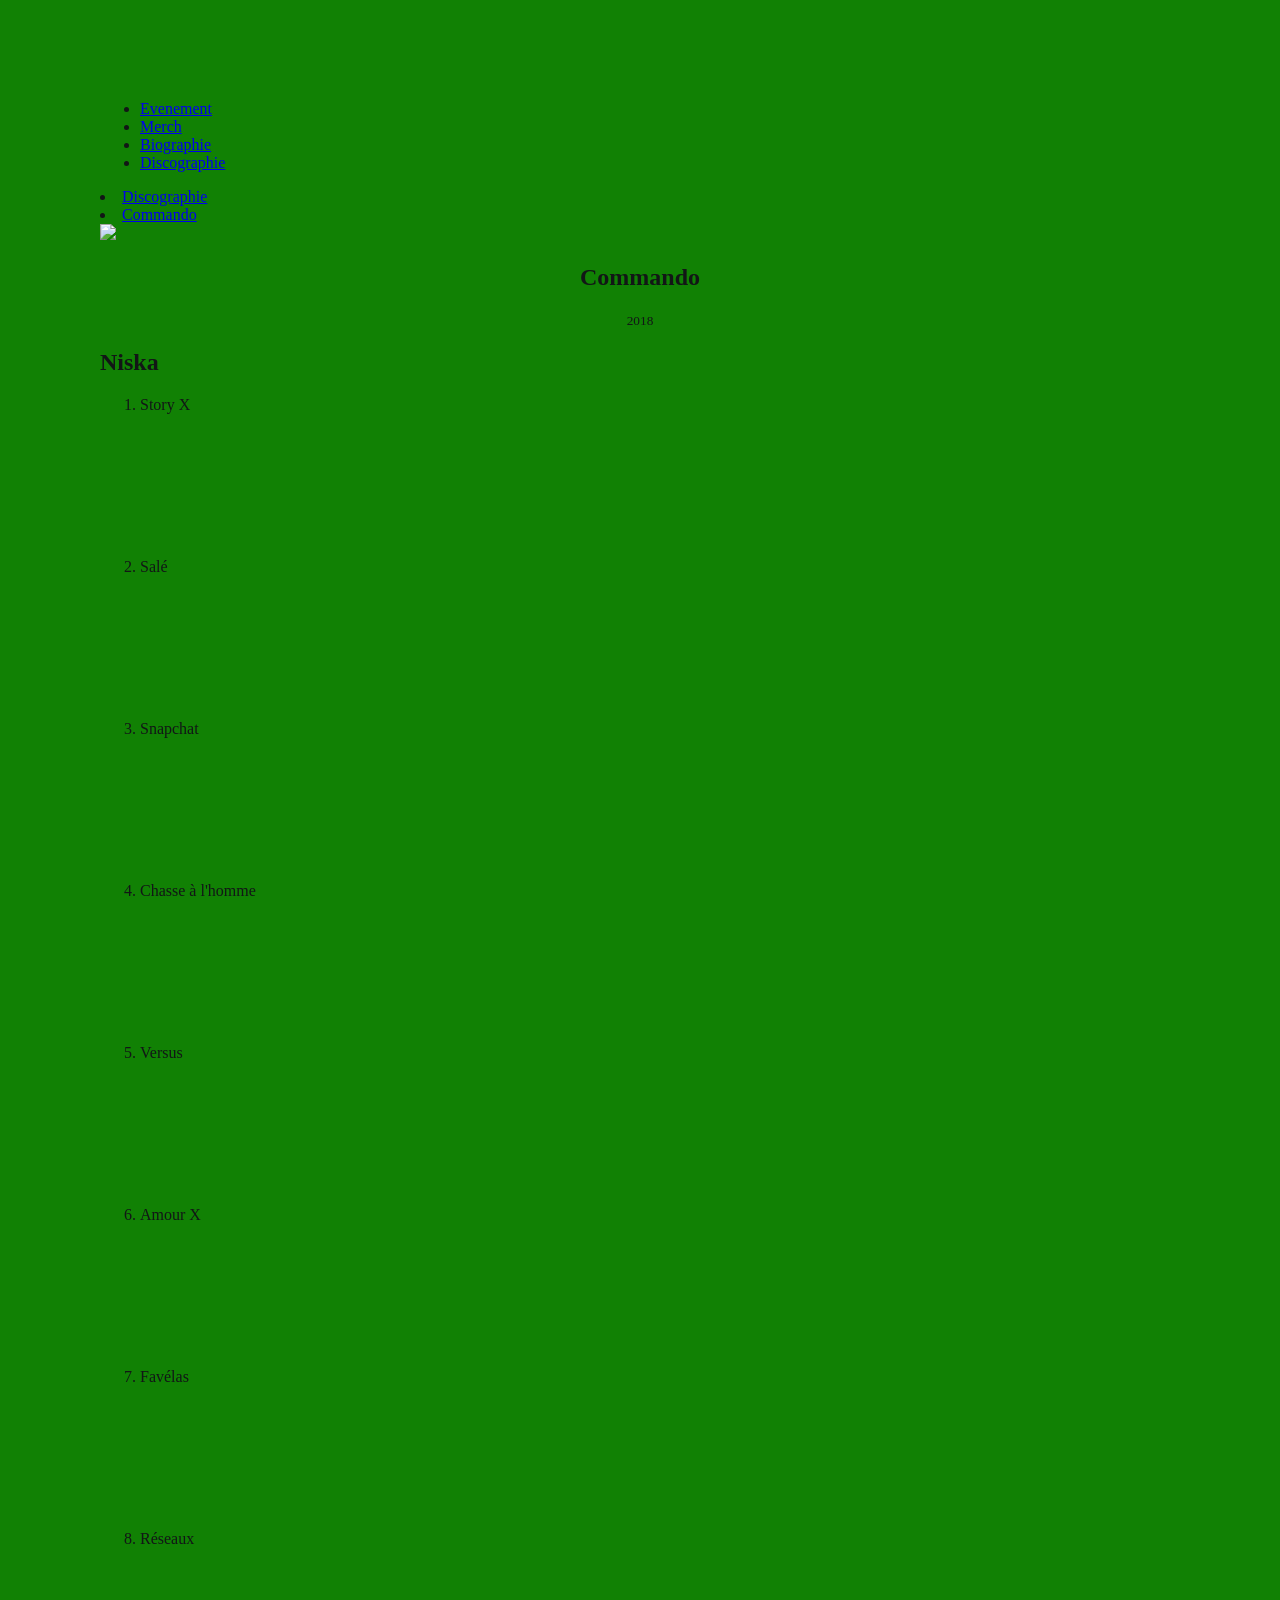
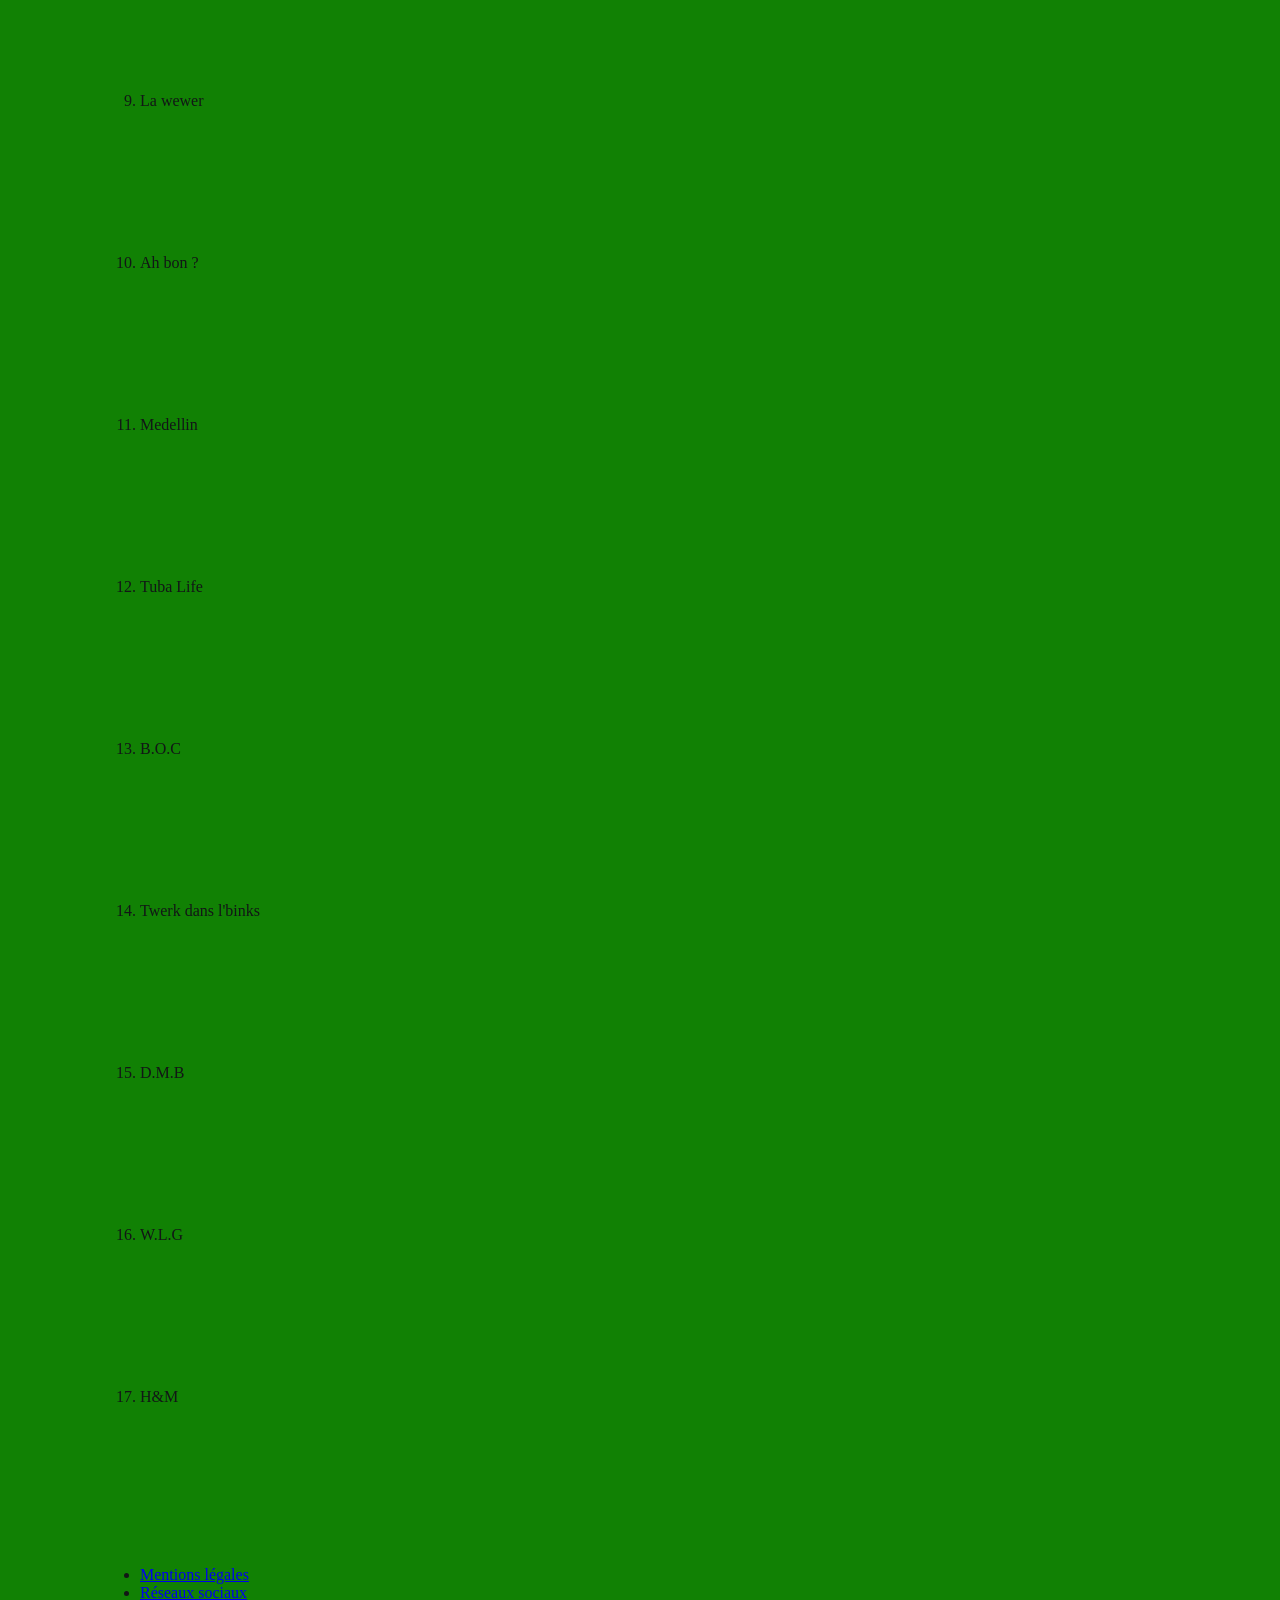
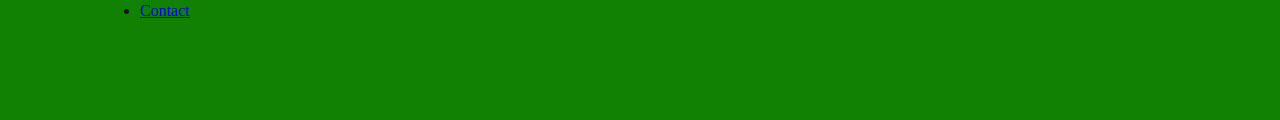
==== index.html @ c78e6e56 "Première version de la page album" ====
<!DOCTYPE html>
<html lang="fr">
<head>
    <link rel="stylesheet" href="style.css" />
    <meta charset="UTF-8">
    <meta name="viewport" content="width=device-width, initial-scale=1.0">
    <title>Album</title>
</head>
<body>
    <header>
        <nav> 
            <ul>
                <li><a href="Evenement.html" target="_blank">Evenement</a></li>
                <li><a href="Merch.html" target="_blank">Merch</a></li>
                <li><a href="Biographie.html" target="_blank">Biographie</a></li>
                <li><a href="Discographie.html" target="_blank">Discographie</a></li>
            </ul>
        </nav>
    </header>
        <li><a href="Discographie.html" target="_blank">Discographie</a></li>
         <li><a href="Commando.html" target="_blank">Commando</a></li>
<main>
        <nav></nav>
    <section>
            <div>
                <img src="https://images.genius.com/048427e33b11700788e33053d2834407.1000x1000x1.png" width="160">
                <p></p>
            </div>

            <div>
                <h1>Commando</h1>
                <p><small>2018</small></p>
                <h2>Niska</h2>

                    <ol>
                        <li>Story X</li><iframe data-testid="embed-iframe" style="border-radius:12px" src="https://open.spotify.com/embed/track/05vX74B4EZDtfLBvgpXsXz?utm_source=generator&si=04059a94c1594f77" width="25%" height="140" frameBorder="0" allowfullscreen="" allow="autoplay; clipboard-write; encrypted-media; fullscreen; picture-in-picture" loading="lazy"></iframe>
                        <li>Salé</li><iframe data-testid="embed-iframe" style="border-radius:12px" src="https://open.spotify.com/embed/track/6NidE9hFNlSMBaTZ4NtgP6?utm_source=generator&si=ae4aafa555eb4602" width="25%" height="140" frameBorder="0" allowfullscreen="" allow="autoplay; clipboard-write; encrypted-media; fullscreen; picture-in-picture" loading="lazy"></iframe>
                        <li>Snapchat</li><iframe data-testid="embed-iframe" style="border-radius:12px" src="https://open.spotify.com/embed/track/09mhfI9j2Kz4UiaQr98GSL?utm_source=generator&si=b68cac3f8b124b47" width="25%" height="140" frameBorder="0" allowfullscreen="" allow="autoplay; clipboard-write; encrypted-media; fullscreen; picture-in-picture" loading="lazy"></iframe>
                        <li>Chasse à l'homme</li><iframe data-testid="embed-iframe" style="border-radius:12px" src="https://open.spotify.com/embed/track/518c5Dr5EmpzACX268Aeqs?utm_source=generator&si=64c434f2a80e4b9c" width="25%" height="140" frameBorder="0" allowfullscreen="" allow="autoplay; clipboard-write; encrypted-media; fullscreen; picture-in-picture" loading="lazy"></iframe>
                        <li>Versus</li><iframe data-testid="embed-iframe" style="border-radius:12px" src="https://open.spotify.com/embed/track/1FGnCZZsr4kGcQmObXZYQJ?utm_source=generator&si=233e6355ab3e4d49" width="25%" height="140" frameBorder="0" allowfullscreen="" allow="autoplay; clipboard-write; encrypted-media; fullscreen; picture-in-picture" loading="lazy"></iframe>
                        <li>Amour X</li><iframe data-testid="embed-iframe" style="border-radius:12px" src="https://open.spotify.com/embed/track/28K0Hw0zB40U4yLiRaaxmS?utm_source=generator&si=cd913af38f834471" width="25%" height="140" frameBorder="0" allowfullscreen="" allow="autoplay; clipboard-write; encrypted-media; fullscreen; picture-in-picture" loading="lazy"></iframe>
                        <li>Favélas</li><iframe data-testid="embed-iframe" style="border-radius:12px" src="https://open.spotify.com/embed/track/01ITQOq5V2smxpYZaXRFEv?utm_source=generator&si=05f8a51041ba4b3a" width="25%" height="140" frameBorder="0" allowfullscreen="" allow="autoplay; clipboard-write; encrypted-media; fullscreen; picture-in-picture" loading="lazy"></iframe>
                        <li>Réseaux</li><iframe data-testid="embed-iframe" style="border-radius:12px" src="https://open.spotify.com/embed/track/0HKNlsZ0zFlSqUqWj1nVVG?utm_source=generator&si=c6e1afc740da48c8" width="25%" height="140" frameBorder="0" allowfullscreen="" allow="autoplay; clipboard-write; encrypted-media; fullscreen; picture-in-picture" loading="lazy"></iframe>
                        <li>La wewer</li><iframe data-testid="embed-iframe" style="border-radius:12px" src="https://open.spotify.com/embed/track/78Qj5iNbBkIgM31KJkdbuO?utm_source=generator&si=81aa2158c40640e0" width="25%" height="140" frameBorder="0" allowfullscreen="" allow="autoplay; clipboard-write; encrypted-media; fullscreen; picture-in-picture" loading="lazy"></iframe>
                        <li>Ah bon ?</li><iframe data-testid="embed-iframe" style="border-radius:12px" src="https://open.spotify.com/embed/track/0sMDNeNOKE2xdsbdqqjaeE?utm_source=generator&si=e661cc7d6f314c60" width="25%" height="140" frameBorder="0" allowfullscreen="" allow="autoplay; clipboard-write; encrypted-media; fullscreen; picture-in-picture" loading="lazy"></iframe>
                        <li>Medellin</li><iframe data-testid="embed-iframe" style="border-radius:12px" src="https://open.spotify.com/embed/track/3YzRBFsvGVTlTXUvjsSxcf?utm_source=generator&si=b5e649e447ed4900" width="25%" height="140" frameBorder="0" allowfullscreen="" allow="autoplay; clipboard-write; encrypted-media; fullscreen; picture-in-picture" loading="lazy"></iframe>
                        <li>Tuba Life</li><iframe data-testid="embed-iframe" style="border-radius:12px" src="https://open.spotify.com/embed/track/6T1ZfJ9Dg86lVcmVzPf4QE?utm_source=generator&si=56df6cd069d44fb1" width="25%" height="140" frameBorder="0" allowfullscreen="" allow="autoplay; clipboard-write; encrypted-media; fullscreen; picture-in-picture" loading="lazy"></iframe>
                        <li>B.O.C</li><iframe data-testid="embed-iframe" style="border-radius:12px" src="https://open.spotify.com/embed/track/1sdj8n5aLmtrevu1DscXVd?utm_source=generator&si=4898eeb04c5543b4" width="25%" height="140" frameBorder="0" allowfullscreen="" allow="autoplay; clipboard-write; encrypted-media; fullscreen; picture-in-picture" loading="lazy"></iframe>
                        <li>Twerk dans l'binks</li><iframe data-testid="embed-iframe" style="border-radius:12px" src="https://open.spotify.com/embed/track/5649evPg8h83V5d5qRuW74?utm_source=generator&si=5bb3ff43aa874f0f" width="25%" height="140" frameBorder="0" allowfullscreen="" allow="autoplay; clipboard-write; encrypted-media; fullscreen; picture-in-picture" loading="lazy"></iframe>
                        <li>D.M.B</li><iframe data-testid="embed-iframe" style="border-radius:12px" src="https://open.spotify.com/embed/track/2U5PFDsipqZLKcq1nUVawj?utm_source=generator&si=75eb637cbeb34093" width="25%" height="140" frameBorder="0" allowfullscreen="" allow="autoplay; clipboard-write; encrypted-media; fullscreen; picture-in-picture" loading="lazy"></iframe>
                        <li>W.L.G</li><iframe data-testid="embed-iframe" style="border-radius:12px" src="https://open.spotify.com/embed/track/13E2wgUjmdunrlq3Vbxv8T?utm_source=generator&si=21fc7d3fe05245e0" width="25%" height="140" frameBorder="0" allowfullscreen="" allow="autoplay; clipboard-write; encrypted-media; fullscreen; picture-in-picture" loading="lazy"></iframe>
                        <li>H&M</li><iframe data-testid="embed-iframe" style="border-radius:12px" src="https://open.spotify.com/embed/track/7dPbw6xhWBj0uIDhaW0WYQ?utm_source=generator&si=d41760e47911432c" width="25%" height="140" frameBorder="0" allowfullscreen="" allow="autoplay; clipboard-write; encrypted-media; fullscreen; picture-in-picture" loading="lazy"></iframe>
                    </ol>
            </div>

        
    </section>

</main>
        <footer>
            <nav>
                <ul>
                    <li><a href="Mentionslégales.html" target="_blank">Mentions légales</a></li>
                    <li><a href="Réseauxsociaux.html" target="_blank">Réseaux sociaux</a></li>
                    <li><a href="Contact.html" target="_blank">Contact</a></li>
                </ul>
            </nav>
        </footer>

</body>
</html>
---- style.css ----
body {
  margin: 100px;
  background-color: rgb(17, 129, 4);
  color: rgb(18, 22, 22);
}
h1 {
  text-align: center;
 
}
p {
    text-align: center;
}
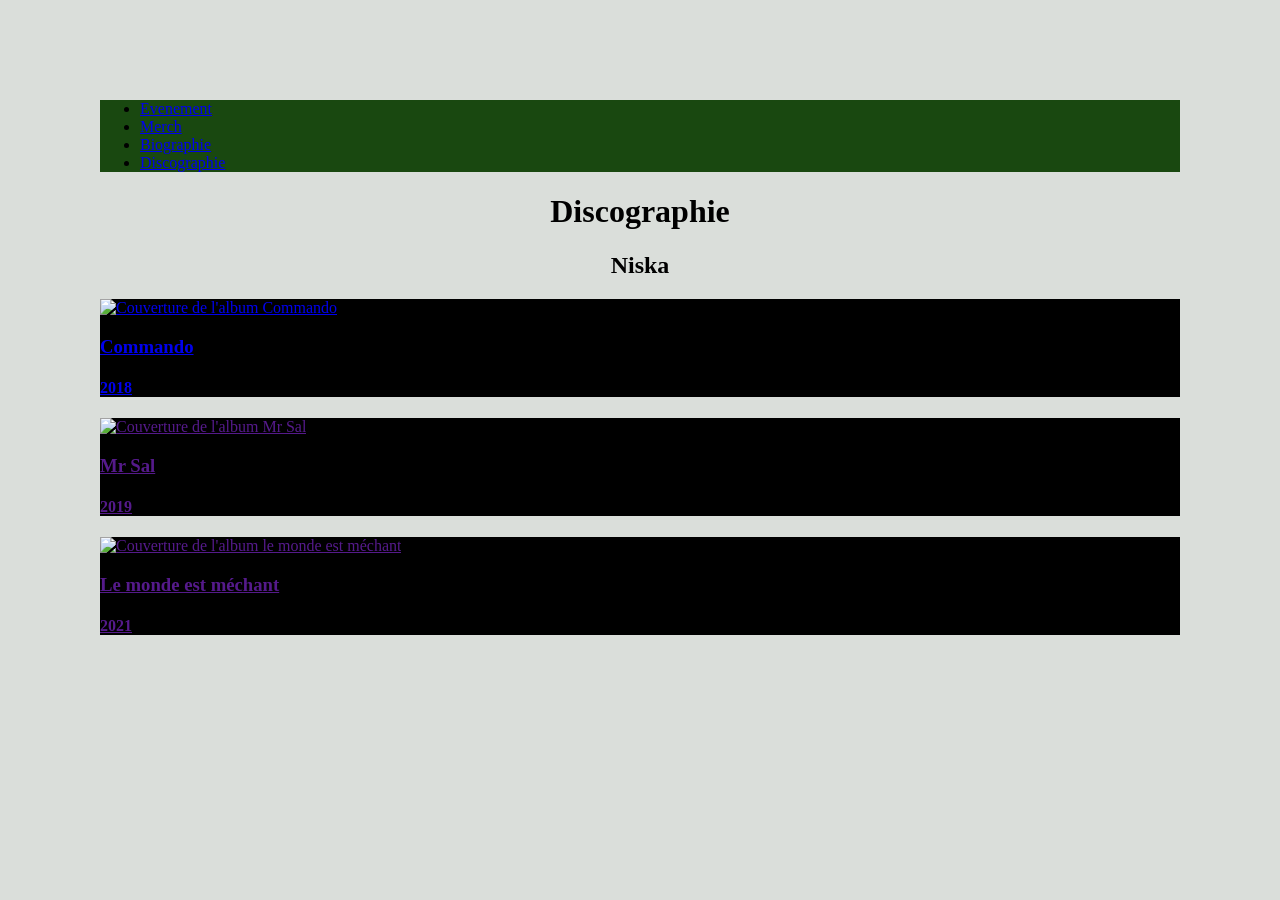
==== commit 53f6e33f: "Mise à jour - ajout du style Album" ====
--- a/index.html
+++ b/index.html
@@ -1,71 +1,57 @@
 <!DOCTYPE html>
 <html lang="fr">
+
 <head>
     <link rel="stylesheet" href="style.css" />
     <meta charset="UTF-8">
     <meta name="viewport" content="width=device-width, initial-scale=1.0">
-    <title>Album</title>
+    <title>Index</title>
 </head>
+
 <body>
     <header>
-        <nav> 
+        <nav>
             <ul>
                 <li><a href="Evenement.html" target="_blank">Evenement</a></li>
                 <li><a href="Merch.html" target="_blank">Merch</a></li>
                 <li><a href="Biographie.html" target="_blank">Biographie</a></li>
-                <li><a href="Discographie.html" target="_blank">Discographie</a></li>
+                <li><a href="index.html" target="_blank">Discographie</a></li>
             </ul>
         </nav>
     </header>
-        <li><a href="Discographie.html" target="_blank">Discographie</a></li>
-         <li><a href="Commando.html" target="_blank">Commando</a></li>
-<main>
-        <nav></nav>
-    <section>
-            <div>
-                <img src="https://images.genius.com/048427e33b11700788e33053d2834407.1000x1000x1.png" width="160">
-                <p></p>
-            </div>
 
-            <div>
-                <h1>Commando</h1>
-                <p><small>2018</small></p>
-                <h2>Niska</h2>
+    <main>
+        <h1>Discographie</h1>
+        <h2>Niska</h2>
+        <section>
+            <a href="#">
 
-                    <ol>
-                        <li>Story X</li><iframe data-testid="embed-iframe" style="border-radius:12px" src="https://open.spotify.com/embed/track/05vX74B4EZDtfLBvgpXsXz?utm_source=generator&si=04059a94c1594f77" width="25%" height="140" frameBorder="0" allowfullscreen="" allow="autoplay; clipboard-write; encrypted-media; fullscreen; picture-in-picture" loading="lazy"></iframe>
-                        <li>Salé</li><iframe data-testid="embed-iframe" style="border-radius:12px" src="https://open.spotify.com/embed/track/6NidE9hFNlSMBaTZ4NtgP6?utm_source=generator&si=ae4aafa555eb4602" width="25%" height="140" frameBorder="0" allowfullscreen="" allow="autoplay; clipboard-write; encrypted-media; fullscreen; picture-in-picture" loading="lazy"></iframe>
-                        <li>Snapchat</li><iframe data-testid="embed-iframe" style="border-radius:12px" src="https://open.spotify.com/embed/track/09mhfI9j2Kz4UiaQr98GSL?utm_source=generator&si=b68cac3f8b124b47" width="25%" height="140" frameBorder="0" allowfullscreen="" allow="autoplay; clipboard-write; encrypted-media; fullscreen; picture-in-picture" loading="lazy"></iframe>
-                        <li>Chasse à l'homme</li><iframe data-testid="embed-iframe" style="border-radius:12px" src="https://open.spotify.com/embed/track/518c5Dr5EmpzACX268Aeqs?utm_source=generator&si=64c434f2a80e4b9c" width="25%" height="140" frameBorder="0" allowfullscreen="" allow="autoplay; clipboard-write; encrypted-media; fullscreen; picture-in-picture" loading="lazy"></iframe>
-                        <li>Versus</li><iframe data-testid="embed-iframe" style="border-radius:12px" src="https://open.spotify.com/embed/track/1FGnCZZsr4kGcQmObXZYQJ?utm_source=generator&si=233e6355ab3e4d49" width="25%" height="140" frameBorder="0" allowfullscreen="" allow="autoplay; clipboard-write; encrypted-media; fullscreen; picture-in-picture" loading="lazy"></iframe>
-                        <li>Amour X</li><iframe data-testid="embed-iframe" style="border-radius:12px" src="https://open.spotify.com/embed/track/28K0Hw0zB40U4yLiRaaxmS?utm_source=generator&si=cd913af38f834471" width="25%" height="140" frameBorder="0" allowfullscreen="" allow="autoplay; clipboard-write; encrypted-media; fullscreen; picture-in-picture" loading="lazy"></iframe>
-                        <li>Favélas</li><iframe data-testid="embed-iframe" style="border-radius:12px" src="https://open.spotify.com/embed/track/01ITQOq5V2smxpYZaXRFEv?utm_source=generator&si=05f8a51041ba4b3a" width="25%" height="140" frameBorder="0" allowfullscreen="" allow="autoplay; clipboard-write; encrypted-media; fullscreen; picture-in-picture" loading="lazy"></iframe>
-                        <li>Réseaux</li><iframe data-testid="embed-iframe" style="border-radius:12px" src="https://open.spotify.com/embed/track/0HKNlsZ0zFlSqUqWj1nVVG?utm_source=generator&si=c6e1afc740da48c8" width="25%" height="140" frameBorder="0" allowfullscreen="" allow="autoplay; clipboard-write; encrypted-media; fullscreen; picture-in-picture" loading="lazy"></iframe>
-                        <li>La wewer</li><iframe data-testid="embed-iframe" style="border-radius:12px" src="https://open.spotify.com/embed/track/78Qj5iNbBkIgM31KJkdbuO?utm_source=generator&si=81aa2158c40640e0" width="25%" height="140" frameBorder="0" allowfullscreen="" allow="autoplay; clipboard-write; encrypted-media; fullscreen; picture-in-picture" loading="lazy"></iframe>
-                        <li>Ah bon ?</li><iframe data-testid="embed-iframe" style="border-radius:12px" src="https://open.spotify.com/embed/track/0sMDNeNOKE2xdsbdqqjaeE?utm_source=generator&si=e661cc7d6f314c60" width="25%" height="140" frameBorder="0" allowfullscreen="" allow="autoplay; clipboard-write; encrypted-media; fullscreen; picture-in-picture" loading="lazy"></iframe>
-                        <li>Medellin</li><iframe data-testid="embed-iframe" style="border-radius:12px" src="https://open.spotify.com/embed/track/3YzRBFsvGVTlTXUvjsSxcf?utm_source=generator&si=b5e649e447ed4900" width="25%" height="140" frameBorder="0" allowfullscreen="" allow="autoplay; clipboard-write; encrypted-media; fullscreen; picture-in-picture" loading="lazy"></iframe>
-                        <li>Tuba Life</li><iframe data-testid="embed-iframe" style="border-radius:12px" src="https://open.spotify.com/embed/track/6T1ZfJ9Dg86lVcmVzPf4QE?utm_source=generator&si=56df6cd069d44fb1" width="25%" height="140" frameBorder="0" allowfullscreen="" allow="autoplay; clipboard-write; encrypted-media; fullscreen; picture-in-picture" loading="lazy"></iframe>
-                        <li>B.O.C</li><iframe data-testid="embed-iframe" style="border-radius:12px" src="https://open.spotify.com/embed/track/1sdj8n5aLmtrevu1DscXVd?utm_source=generator&si=4898eeb04c5543b4" width="25%" height="140" frameBorder="0" allowfullscreen="" allow="autoplay; clipboard-write; encrypted-media; fullscreen; picture-in-picture" loading="lazy"></iframe>
-                        <li>Twerk dans l'binks</li><iframe data-testid="embed-iframe" style="border-radius:12px" src="https://open.spotify.com/embed/track/5649evPg8h83V5d5qRuW74?utm_source=generator&si=5bb3ff43aa874f0f" width="25%" height="140" frameBorder="0" allowfullscreen="" allow="autoplay; clipboard-write; encrypted-media; fullscreen; picture-in-picture" loading="lazy"></iframe>
-                        <li>D.M.B</li><iframe data-testid="embed-iframe" style="border-radius:12px" src="https://open.spotify.com/embed/track/2U5PFDsipqZLKcq1nUVawj?utm_source=generator&si=75eb637cbeb34093" width="25%" height="140" frameBorder="0" allowfullscreen="" allow="autoplay; clipboard-write; encrypted-media; fullscreen; picture-in-picture" loading="lazy"></iframe>
-                        <li>W.L.G</li><iframe data-testid="embed-iframe" style="border-radius:12px" src="https://open.spotify.com/embed/track/13E2wgUjmdunrlq3Vbxv8T?utm_source=generator&si=21fc7d3fe05245e0" width="25%" height="140" frameBorder="0" allowfullscreen="" allow="autoplay; clipboard-write; encrypted-media; fullscreen; picture-in-picture" loading="lazy"></iframe>
-                        <li>H&M</li><iframe data-testid="embed-iframe" style="border-radius:12px" src="https://open.spotify.com/embed/track/7dPbw6xhWBj0uIDhaW0WYQ?utm_source=generator&si=d41760e47911432c" width="25%" height="140" frameBorder="0" allowfullscreen="" allow="autoplay; clipboard-write; encrypted-media; fullscreen; picture-in-picture" loading="lazy"></iframe>
-                    </ol>
-            </div>
-
+                <article>
+                    <img src="https://images.genius.com/048427e33b11700788e33053d2834407.1000x1000x1.png" alt="Couverture de l'album Commando" width="200">
+                    <div>
+                        <h3>Commando</h3>
+                        <h4>2018</h4>
+                    </div>
+                </article>
+            </a>   
         
-    </section>
-
-</main>
-        <footer>
-            <nav>
-                <ul>
-                    <li><a href="Mentionslégales.html" target="_blank">Mentions légales</a></li>
-                    <li><a href="Réseauxsociaux.html" target="_blank">Réseaux sociaux</a></li>
-                    <li><a href="Contact.html" target="_blank">Contact</a></li>
-                </ul>
-            </nav>
-        </footer>
-
-</body>
-</html>+                        <a href="">
+                <article>
+                    <img src="https://th.bing.com/th/id/OIP.i2Ws-LviapX6w9zXoZvP1wHaHa?w=173&h=180&c=7&r=0&o=7&dpr=1.3&pid=1.7&rm=3" alt="Couverture de l'album Mr Sal" width="200">
+                    <div>
+                        <h3>Mr Sal</h3>
+                        <h4>2019</h4>
+                    </div>
+                </article>
+            </a>
+                    <a href="">
+                <article>
+                    <img src="https://is1-ssl.mzstatic.com/image/thumb/Music125/v4/38/ce/61/38ce617b-fcfc-7fb2-2a0b-ffc4f99c0897/21UM1IM29459.rgb.jpg/592x592bb.webp" alt="Couverture de l'album le monde est méchant" width="200">
+                    <div>
+                        <h3>Le monde est méchant</h3>
+                        <h4>2021</h4>
+                    </div>
+                </article>
+           </a>               
+        </section>
+    </main>
--- a/style.css
+++ b/style.css
@@ -1,12 +1,23 @@
 body {
   margin: 100px;
-  background-color: rgb(17, 129, 4);
-  color: rgb(18, 22, 22);
+  background-color: rgba(27, 52, 25, 0.162);
+  color: rgb(0, 0, 0);
 }
 h1 {
   text-align: center;
- 
 }
+h2 { 
+  text-align: center;
+}
+
 p {
-    text-align: center;
-}+    text-align: left;
+}
+
+  header {
+    background-color: rgb(25, 72, 16);
+  }
+
+article {
+  background-color: black;
+}
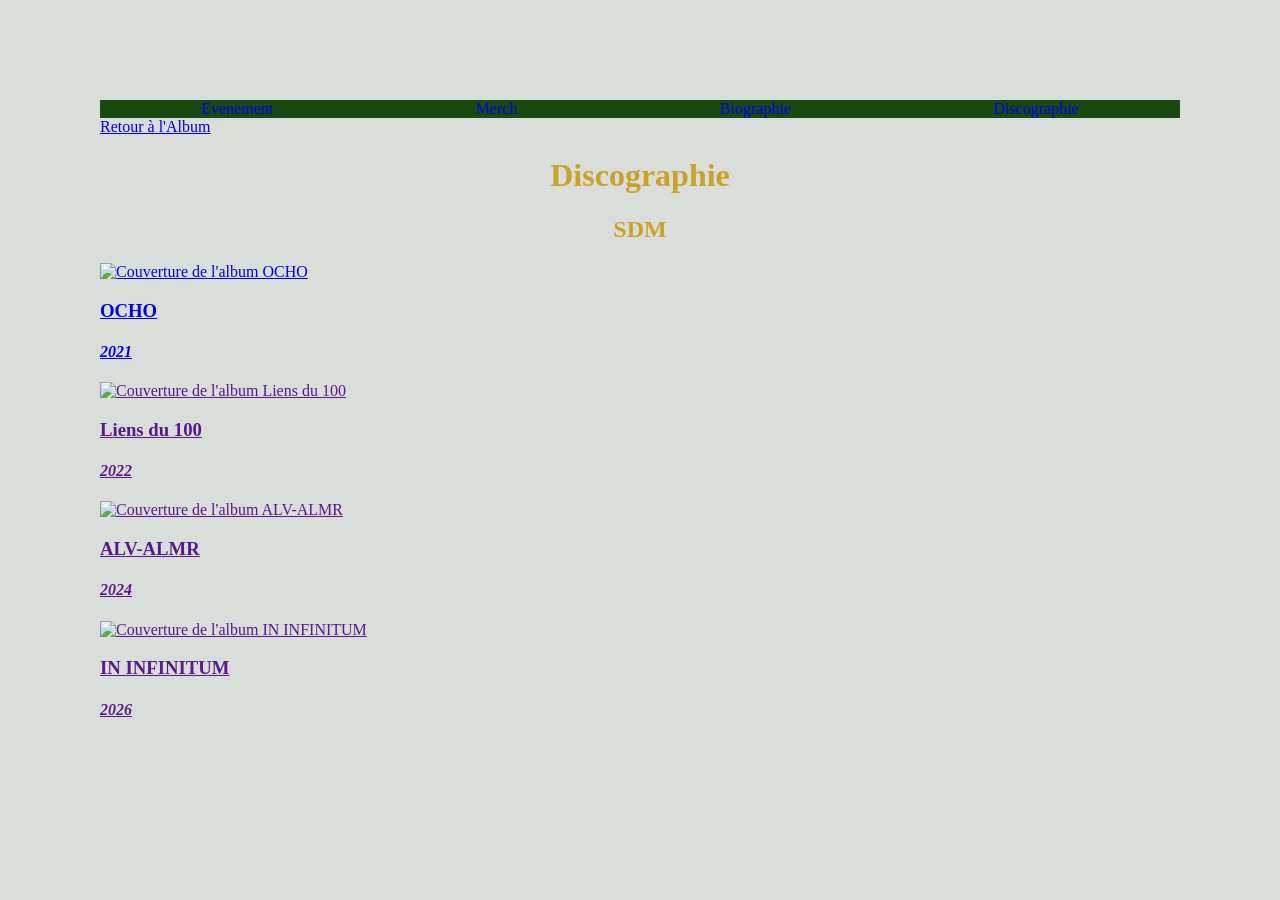
==== commit fa15a2af: "Mise à jour Artiste SDM" ====
--- a/index.html
+++ b/index.html
@@ -19,39 +19,48 @@
             </ul>
         </nav>
     </header>
-
+    <a href="retour.html" target="_blank">Retour à l'Album</a>
     <main>
         <h1>Discographie</h1>
-        <h2>Niska</h2>
+        <h2>SDM</h2>
         <section>
             <a href="#">
 
                 <article>
-                    <img src="https://images.genius.com/048427e33b11700788e33053d2834407.1000x1000x1.png" alt="Couverture de l'album Commando" width="200">
+                    <img src="https://i.scdn.co/image/ab67616d0000b27377abc0f4f0d8f70fe97012a9" alt="Couverture de l'album OCHO" width="300">
                     <div>
-                        <h3>Commando</h3>
-                        <h4>2018</h4>
+                        <h3>OCHO</h3>
+                     <p class="annee"><h4><i>2021</i></h4></p>
                     </div>
                 </article>
             </a>   
         
                         <a href="">
                 <article>
-                    <img src="https://th.bing.com/th/id/OIP.i2Ws-LviapX6w9zXoZvP1wHaHa?w=173&h=180&c=7&r=0&o=7&dpr=1.3&pid=1.7&rm=3" alt="Couverture de l'album Mr Sal" width="200">
+                    <img src="https://static.fnac-static.com/multimedia/Images/FR/NR/a1/23/e2/14820257/1507-1/tsp20221110161351/Liens-du-100.jpg" alt="Couverture de l'album Liens du 100" width="300">
                     <div>
-                        <h3>Mr Sal</h3>
-                        <h4>2019</h4>
+                        <h3>Liens du 100</h3>
+                        <p class="annee"><h4><i>2022</i></h4></p>
                     </div>
                 </article>
             </a>
                     <a href="">
                 <article>
-                    <img src="https://is1-ssl.mzstatic.com/image/thumb/Music125/v4/38/ce/61/38ce617b-fcfc-7fb2-2a0b-ffc4f99c0897/21UM1IM29459.rgb.jpg/592x592bb.webp" alt="Couverture de l'album le monde est méchant" width="200">
+                    <img src="https://cdn.cultura.com/cdn-cgi/image/width=830/media/pim/TITELIVE/46_0602468039372.jpg" alt="Couverture de l'album ALV-ALMR" width="300">
                     <div>
-                        <h3>Le monde est méchant</h3>
-                        <h4>2021</h4>
+                        <h3>ALV-ALMR</h3>
+                       <p class="annee"><h4><i>2024</i></h4></p>
                     </div>
                 </article>
-           </a>               
+           </a>      
+                    <a href="">
+                <article>
+                    <img src="https://i.scdn.co/image/ab67616d00001e02454bcfab37d763eb077bf03d" alt="Couverture de l'album IN INFINITUM" width="300">
+                    <div>
+                        <h3>IN INFINITUM</h3>
+                        <p class="annee"><h4><i>2026</i></h4></p>
+                    </div>
+                </article>
+           </a>           
         </section>
     </main>
--- a/style.css
+++ b/style.css
@@ -3,11 +3,15 @@
   background-color: rgba(27, 52, 25, 0.162);
   color: rgb(0, 0, 0);
 }
-h1 {
-  text-align: center;
+
+h1{
+   text-align: center;
+   color: #C9A227;
 }
+
 h2 { 
-  text-align: center;
+   text-align: center;
+   color: #C9A227;
 }
 
 p {
@@ -18,6 +22,15 @@
     background-color: rgb(25, 72, 16);
   }
 
-article {
-  background-color: black;
-}
+  nav ul {
+        display: flex;
+        justify-content: space-around;
+        text-decoration-line: none;
+        color :black;
+        list-style: none;
+        padding: 0;
+        margin: 0;
+    a{
+        text-decoration-line: none
+    }    
+}
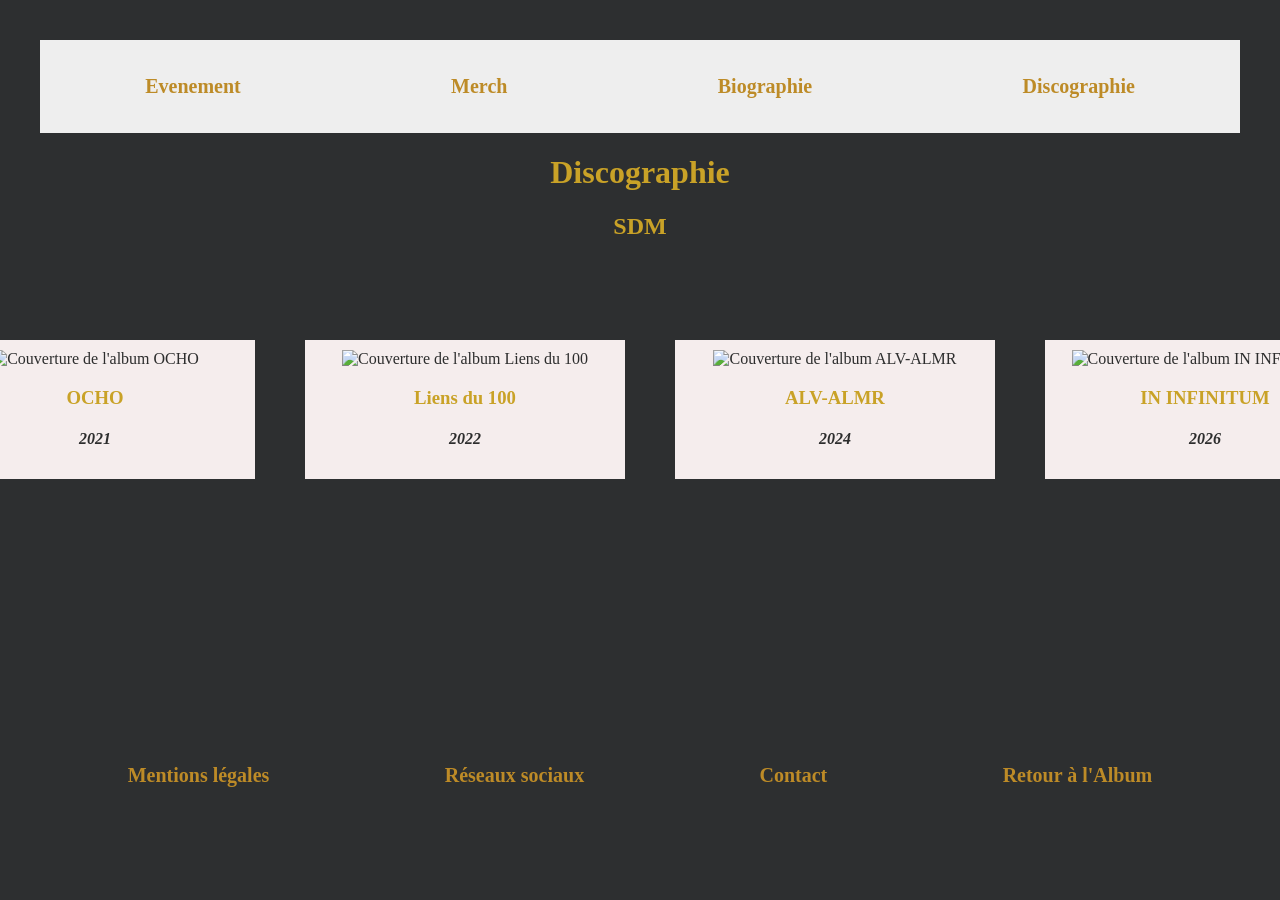
==== commit 9852df3d: "Mise à jour SDM" ====
--- a/index.html
+++ b/index.html
@@ -12,14 +12,15 @@
     <header>
         <nav>
             <ul>
-                <li><a href="Evenement.html" target="_blank">Evenement</a></li>
-                <li><a href="Merch.html" target="_blank">Merch</a></li>
-                <li><a href="Biographie.html" target="_blank">Biographie</a></li>
-                <li><a href="index.html" target="_blank">Discographie</a></li>
+                <strong><li><a href="Evenement.html" target="_blank">Evenement</a></li></strong>
+                <strong><li><a href="Merch.html" target="_blank">Merch</a></li></strong>
+                <strong><li><a href="Biographie.html" target="_blank">Biographie</a></li></strong>
+                <strong><li><a href="index.html" target="_blank">Discographie</a></li></strong>
             </ul>
         </nav>
     </header>
-    <a href="retour.html" target="_blank">Retour à l'Album</a>
+
+
     <main>
         <h1>Discographie</h1>
         <h2>SDM</h2>
@@ -27,7 +28,9 @@
             <a href="#">
 
                 <article>
-                    <img src="https://i.scdn.co/image/ab67616d0000b27377abc0f4f0d8f70fe97012a9" alt="Couverture de l'album OCHO" width="300">
+                    <class="image">
+                        <img src="https://i.scdn.co/image/ab67616d0000b27377abc0f4f0d8f70fe97012a9" alt="Couverture de l'album OCHO" width="300">
+                    </class>
                     <div>
                         <h3>OCHO</h3>
                      <p class="annee"><h4><i>2021</i></h4></p>
@@ -37,7 +40,9 @@
         
                         <a href="">
                 <article>
-                    <img src="https://static.fnac-static.com/multimedia/Images/FR/NR/a1/23/e2/14820257/1507-1/tsp20221110161351/Liens-du-100.jpg" alt="Couverture de l'album Liens du 100" width="300">
+                    <class="image">
+                        <img src="https://static.fnac-static.com/multimedia/Images/FR/NR/a1/23/e2/14820257/1507-1/tsp20221110161351/Liens-du-100.jpg" alt="Couverture de l'album Liens du 100" width="300">
+                    </class>
                     <div>
                         <h3>Liens du 100</h3>
                         <p class="annee"><h4><i>2022</i></h4></p>
@@ -46,7 +51,9 @@
             </a>
                     <a href="">
                 <article>
-                    <img src="https://cdn.cultura.com/cdn-cgi/image/width=830/media/pim/TITELIVE/46_0602468039372.jpg" alt="Couverture de l'album ALV-ALMR" width="300">
+                    <class="image">
+                        <img src="https://cdn.cultura.com/cdn-cgi/image/width=830/media/pim/TITELIVE/46_0602468039372.jpg" alt="Couverture de l'album ALV-ALMR" width="300">
+                    </class>
                     <div>
                         <h3>ALV-ALMR</h3>
                        <p class="annee"><h4><i>2024</i></h4></p>
@@ -55,7 +62,9 @@
            </a>      
                     <a href="">
                 <article>
-                    <img src="https://i.scdn.co/image/ab67616d00001e02454bcfab37d763eb077bf03d" alt="Couverture de l'album IN INFINITUM" width="300">
+                    <class="image">
+                        <img src="https://i.scdn.co/image/ab67616d00001e02454bcfab37d763eb077bf03d" alt="Couverture de l'album IN INFINITUM" width="300">
+                    </class>
                     <div>
                         <h3>IN INFINITUM</h3>
                         <p class="annee"><h4><i>2026</i></h4></p>
@@ -63,4 +72,17 @@
                 </article>
            </a>           
         </section>
-    </main>+    </main>
+
+        <footer>
+            <nav>
+                <ul>
+                    <li><a href="Mentionslégales.html" target="_blank">Mentions légales</a></li>
+                    <li><a href="Réseauxsociaux.html" target="_blank">Réseaux sociaux</a></li>
+                    <li><a href="Contact.html" target="_blank">Contact</a></li>
+                       <class="retour">
+                    <a href="retour.html" target="_blank">Retour à l'Album</a>
+                    </class>
+                </ul>
+            </nav>
+        </footer>
--- a/style.css
+++ b/style.css
@@ -1,36 +1,57 @@
 body {
-  margin: 100px;
-  background-color: rgba(27, 52, 25, 0.162);
-  color: rgb(0, 0, 0);
+  margin: 0;
+  padding: 40px;
+  background-color: #07090ad7;
+  color: #F2EFE9;
 }
 
-h1{
-   text-align: center;
-   color: #C9A227;
+h1, h2, h3{
+  text-align: center;
+  color: #C9A227;
 }
 
-h2 { 
-   text-align: center;
-   color: #C9A227;
+header {
+  background-color: #ffffffea;
 }
 
-p {
-    text-align: left;
+nav ul {
+  display: flex;
+  justify-content: space-around;
+  list-style: none;
+  padding: 35px 0;
+  margin: 0;
+  font-size: 20px;
+  font-weight: bold;
 }
 
-  header {
-    background-color: rgb(25, 72, 16);
-  }
+nav a {
+  text-decoration: none;
+  color: #bd8b27;
+}
 
-  nav ul {
-        display: flex;
-        justify-content: space-around;
-        text-decoration-line: none;
-        color :black;
-        list-style: none;
-        padding: 0;
-        margin: 0;
-    a{
-        text-decoration-line: none
-    }    
-}+nav a:hover {
+  color: #fffdfe;
+}
+
+section {
+  display: flex;
+  justify-content: center;
+  gap: 70px;
+  margin-top: 100px;
+  margin-bottom: 250px;
+}
+
+section a {
+  max-width: 300px;
+  text-decoration-line: none;
+  color: #07090ad7;
+}
+
+article {
+  width: 300px;
+  background-color: #f5eded;
+  padding: 10px;
+  text-align: center;
+}
+
+
